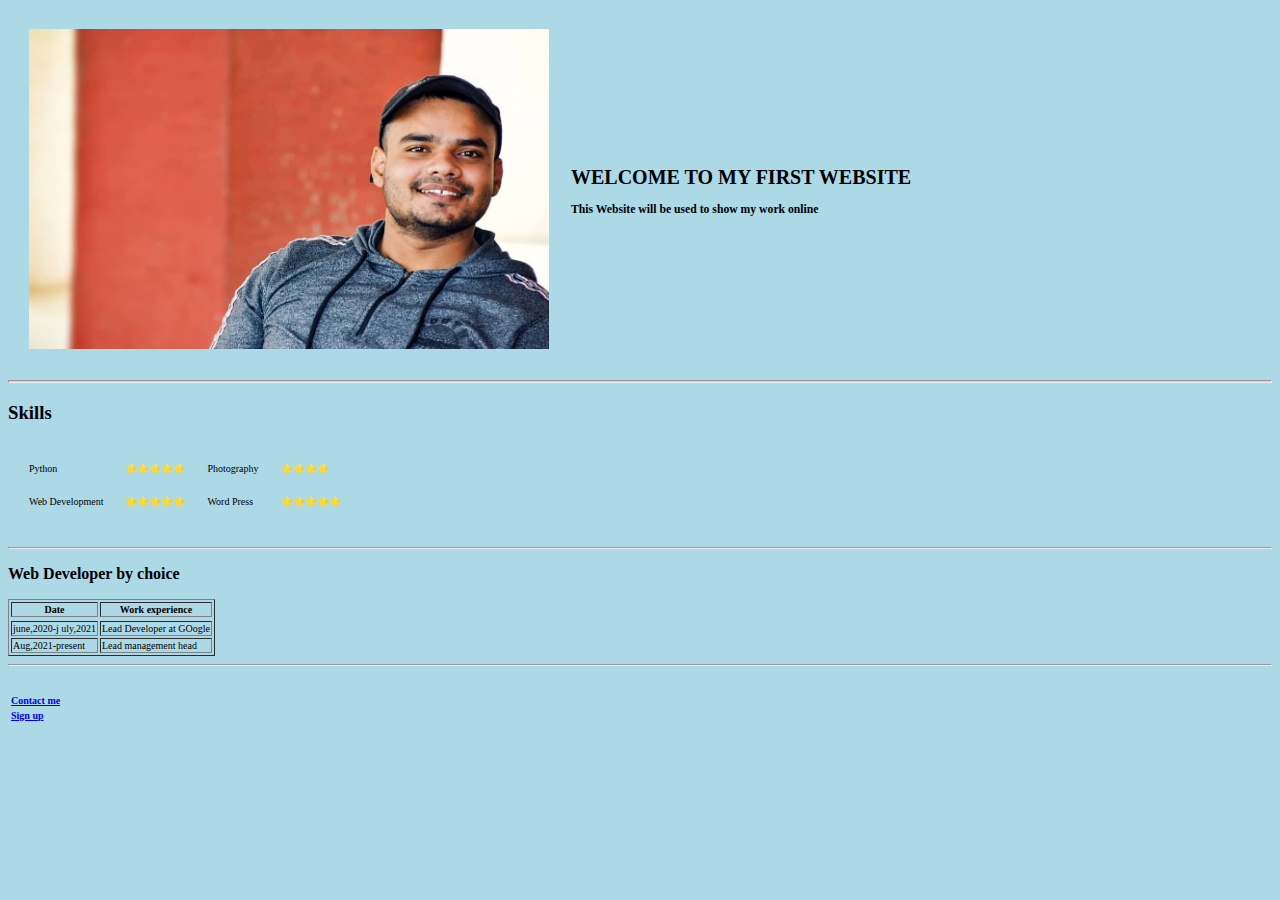
==== index.html @ 4b091295 "first upload" ====
<!DOCTYPE html>
<html lang="en">

<head>
    <meta charset="UTF-8">
    <meta http-equiv="X-UA-Compatible" content="IE=edge">
    <meta name="viewport" content="width=device-width, initial-scale=1.0">
    <link rel="stylesheet" href="style.css">
    <title>First Web Site</title>
</head>

<body>
    <table cellspacing="20">
        <tr>
            <td>
                <img src="image/Adarsh.jpg.jpg" alt="Na" width="520px" height="320px">
            </td>
            <td>
                <h1>WELCOME TO MY FIRST WEBSITE</h1>

                <h3>This Website will be used to show my work online</h3>
            </td>
        </tr>
    </table>


    <hr size="3">

    <h3> Skills</h3>
    <table cellspacing="20">


        <TR>
            <td>
                Python
            </td>
            <td> ⭐⭐⭐⭐⭐</td>
            <td>Photography </td>
            <td> ⭐⭐⭐⭐</td>
        </TR>
        <tr>
            <td>Web Development </td>
            <td>⭐⭐⭐⭐⭐</td>
            <td>Word Press </td>
            <td> ⭐⭐⭐⭐⭐</td>

        </tr>

    </table>


    <h3></h3>
    <hr>
    <p><b> Web Developer by choice</b></p>
    <table border="1">
        <tr>
            <thead>
                <th>Date</th>
                <th>Work experience</th>
            </thead>
        </tr>
        <tr>
            <td>june,2020-j uly,2021</td>
            <td>Lead Developer at GOogle</td>
        </tr>
        <tr>
            <td>
                Aug,2021-present
            </td>
            <td>
                Lead management head
            </td>
        </tr>
    </table>

    <hr>
    <table>
        <tr>
            <td><b><a href="contact.html" target="main">Contact me</a></b>
            </td><br>
        </tr>
        <tr>
            <td> <b><a href="signup.html" target="main">Sign up</a></b>
            </td>
        </tr>


    </table>


</body>

</html>
---- style.css ----
body {
    background-color: lightblue;
  }
  
  h1, h3 {
    color: rgb(193, 163, 43)
    text-align: right;
  }
  
table {
    font-family: verdana;
    font-size: 10px;
  }
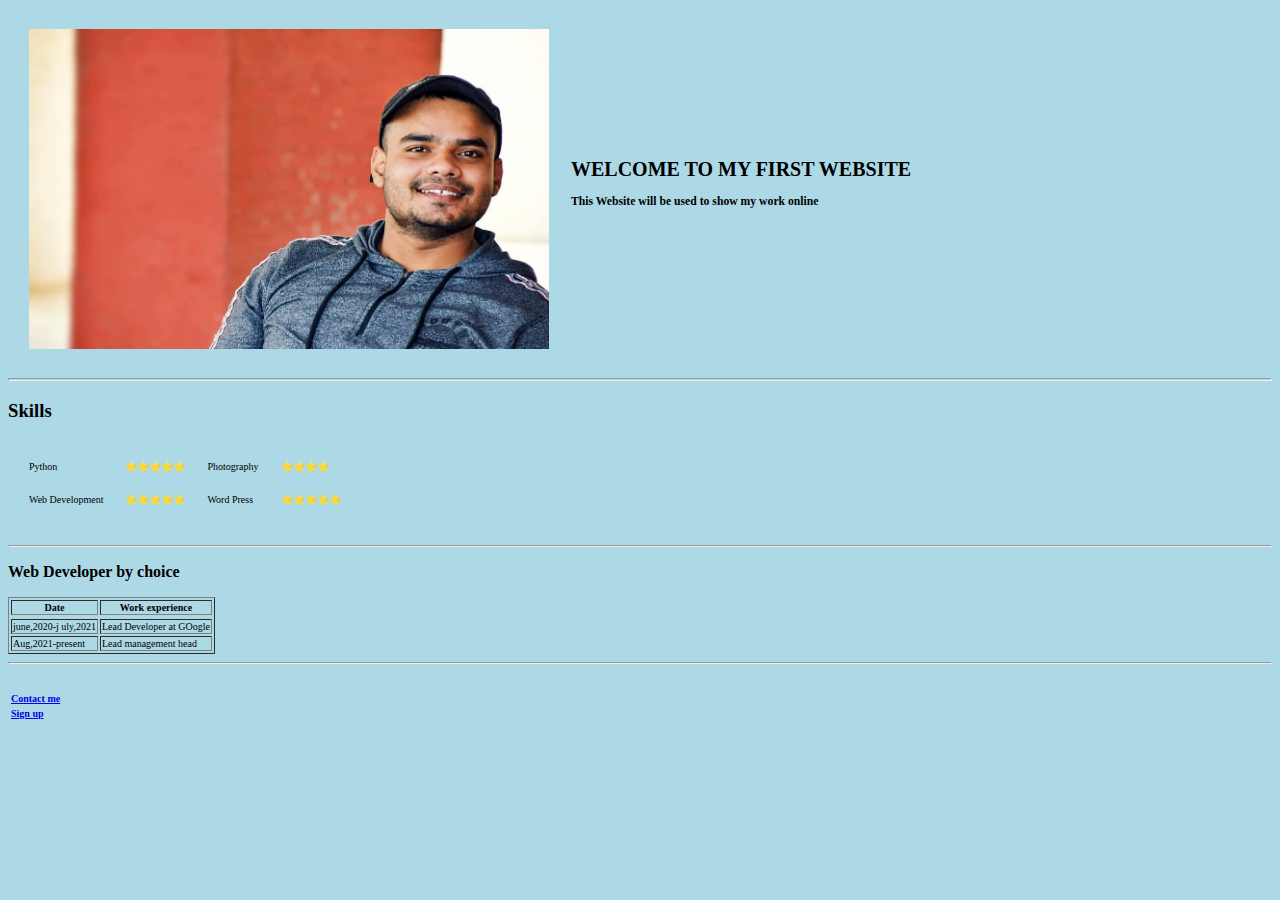
==== commit 939ba3c3: "Update index.html" ====
--- a/index.html
+++ b/index.html
@@ -1,4 +1,4 @@
-<!DOCTYPE html>
+
 <html lang="en">
 
 <head>
@@ -90,4 +90,4 @@
 
 </body>
 
-</html>+</html>
